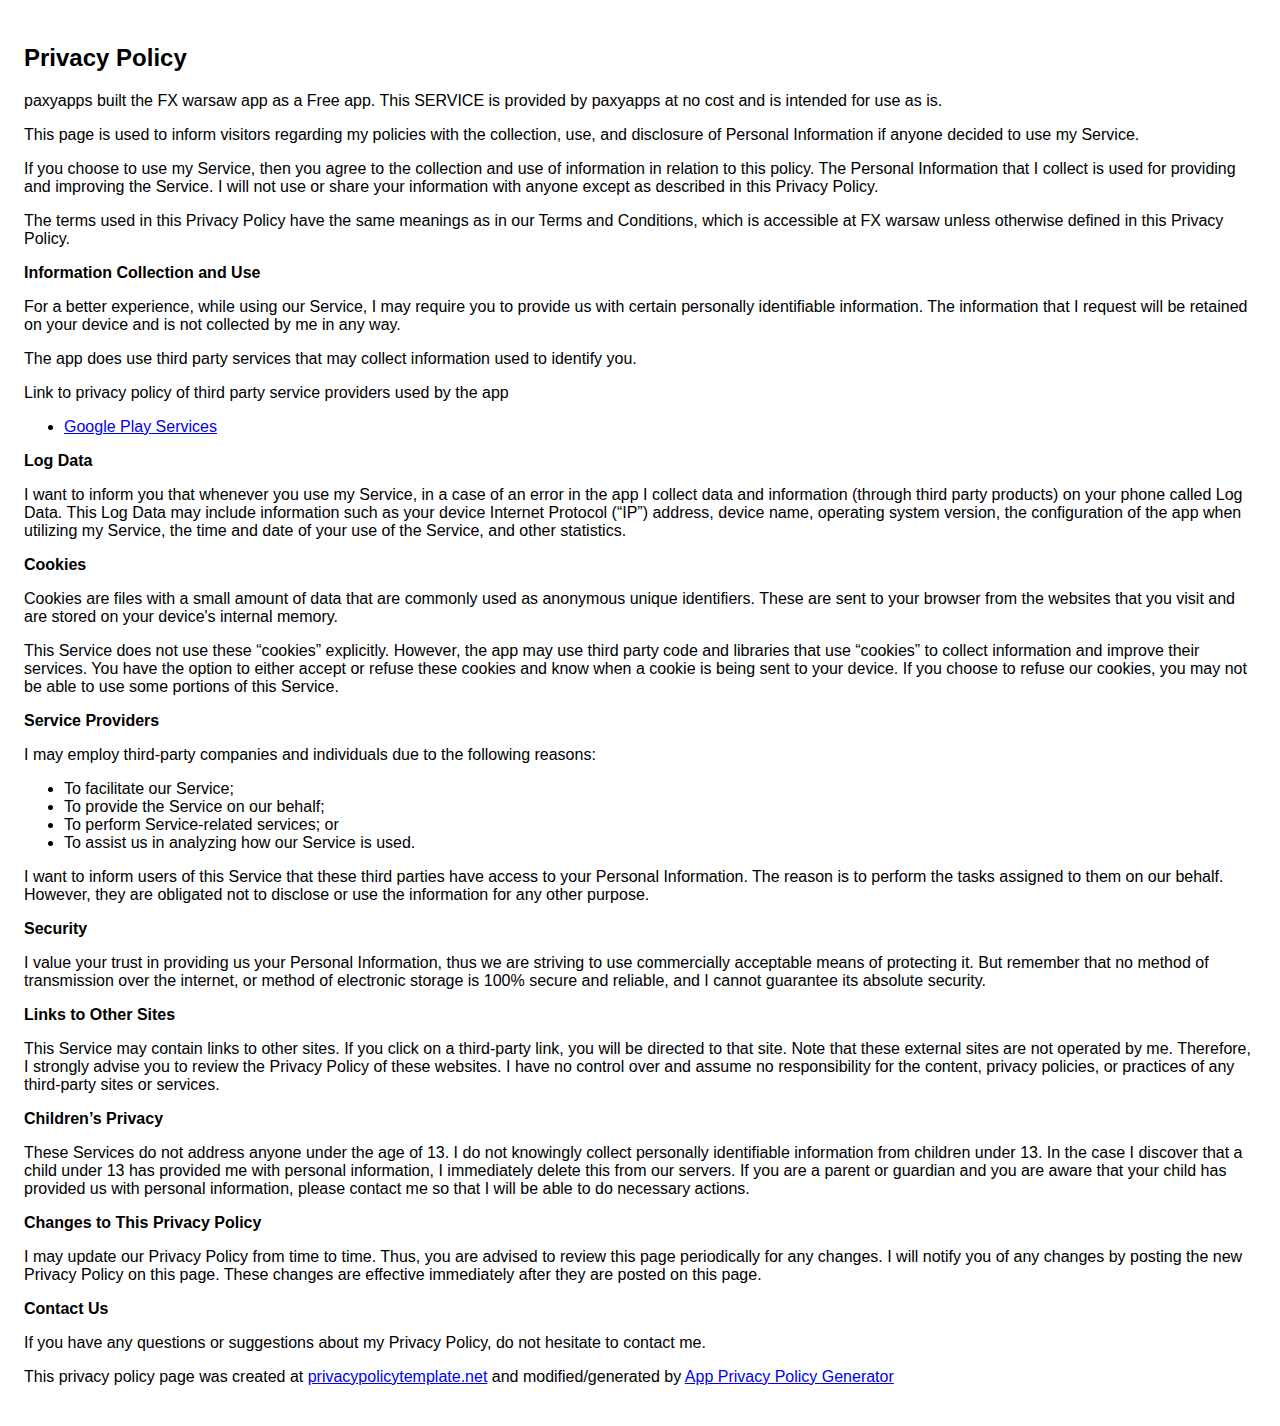
==== privacy–policy.html @ 09bb412e "first upload of website" ====
<!DOCTYPE html>
    <html>
    <head>
      <meta charset='utf-8'>
      <meta name='viewport' content='width=device-width'>
      <title>Privacy Policy</title>
      <style> body { font-family: 'Helvetica Neue', Helvetica, Arial, sans-serif; padding:1em; } </style>
    </head>
    <body>
    <h2>Privacy Policy</h2> <p> paxyapps built the FX warsaw app as a Free app. This SERVICE is provided by
                    paxyapps at no cost and is intended for use as is.
                  </p> <p>This page is used to inform visitors regarding my policies with the collection, use, and disclosure
                    of Personal Information if anyone decided to use my Service.
                  </p> <p>If you choose to use my Service, then you agree to the collection and use of information in
                    relation to this policy. The Personal Information that I collect is used for providing and improving
                    the Service. I will not use or share your information with anyone except as described
                    in this Privacy Policy.
                  </p> <p>The terms used in this Privacy Policy have the same meanings as in our Terms and Conditions, which is
                    accessible at FX warsaw unless otherwise defined in this Privacy Policy.
                  </p> <p><strong>Information Collection and Use</strong></p> <p>For a better experience, while using our Service, I may require you to provide us with certain
                    personally identifiable information. The information that I request will be retained on your device and is not collected by me in any way.
                  </p> <p>The app does use third party services that may collect information used to identify you.</p> <div><p>Link to privacy policy of third party service providers used by the app</p> <ul><li><a href="https://www.google.com/policies/privacy/" target="_blank">Google Play Services</a></li><!----><!----><!----><!----><!----><!----><!----></ul></div> <p><strong>Log Data</strong></p> <p> I want to inform you that whenever you use my Service, in a case of
                    an error in the app I collect data and information (through third party products) on your phone
                    called Log Data. This Log Data may include information such as your device Internet Protocol (“IP”) address,
                    device name, operating system version, the configuration of the app when utilizing my Service,
                    the time and date of your use of the Service, and other statistics.
                  </p> <p><strong>Cookies</strong></p> <p>Cookies are files with a small amount of data that are commonly used as anonymous unique identifiers.
                    These are sent to your browser from the websites that you visit and are stored on your device's internal
                    memory.
                  </p> <p>This Service does not use these “cookies” explicitly. However, the app may use third party code and
                    libraries that use “cookies” to collect information and improve their services. You have the option to
                    either accept or refuse these cookies and know when a cookie is being sent to your device. If you choose
                    to refuse our cookies, you may not be able to use some portions of this Service.
                  </p> <p><strong>Service Providers</strong></p> <p> I may employ third-party companies and individuals due to the following reasons:</p> <ul><li>To facilitate our Service;</li> <li>To provide the Service on our behalf;</li> <li>To perform Service-related services; or</li> <li>To assist us in analyzing how our Service is used.</li></ul> <p> I want to inform users of this Service that these third parties have access to
                    your Personal Information. The reason is to perform the tasks assigned to them on our behalf. However,
                    they are obligated not to disclose or use the information for any other purpose.
                  </p> <p><strong>Security</strong></p> <p> I value your trust in providing us your Personal Information, thus we are striving
                    to use commercially acceptable means of protecting it. But remember that no method of transmission over
                    the internet, or method of electronic storage is 100% secure and reliable, and I cannot guarantee
                    its absolute security.
                  </p> <p><strong>Links to Other Sites</strong></p> <p>This Service may contain links to other sites. If you click on a third-party link, you will be directed
                    to that site. Note that these external sites are not operated by me. Therefore, I strongly
                    advise you to review the Privacy Policy of these websites. I have no control over
                    and assume no responsibility for the content, privacy policies, or practices of any third-party sites
                    or services.
                  </p> <p><strong>Children’s Privacy</strong></p> <p>These Services do not address anyone under the age of 13. I do not knowingly collect
                    personally identifiable information from children under 13. In the case I discover that a child
                    under 13 has provided me with personal information, I immediately delete this from
                    our servers. If you are a parent or guardian and you are aware that your child has provided us with personal
                    information, please contact me so that I will be able to do necessary actions.
                  </p> <p><strong>Changes to This Privacy Policy</strong></p> <p> I may update our Privacy Policy from time to time. Thus, you are advised to review
                    this page periodically for any changes. I will notify you of any changes by posting
                    the new Privacy Policy on this page. These changes are effective immediately after they are posted on
                    this page.
                  </p> <p><strong>Contact Us</strong></p> <p>If you have any questions or suggestions about my Privacy Policy, do not hesitate to contact
                    me.
                  </p> <p>This privacy policy page was created at <a href="https://privacypolicytemplate.net" target="_blank">privacypolicytemplate.net</a>
                    and modified/generated by <a href="https://app-privacy-policy-generator.firebaseapp.com/" target="_blank">App
                      Privacy Policy Generator</a></p>
    </body>
    </html>
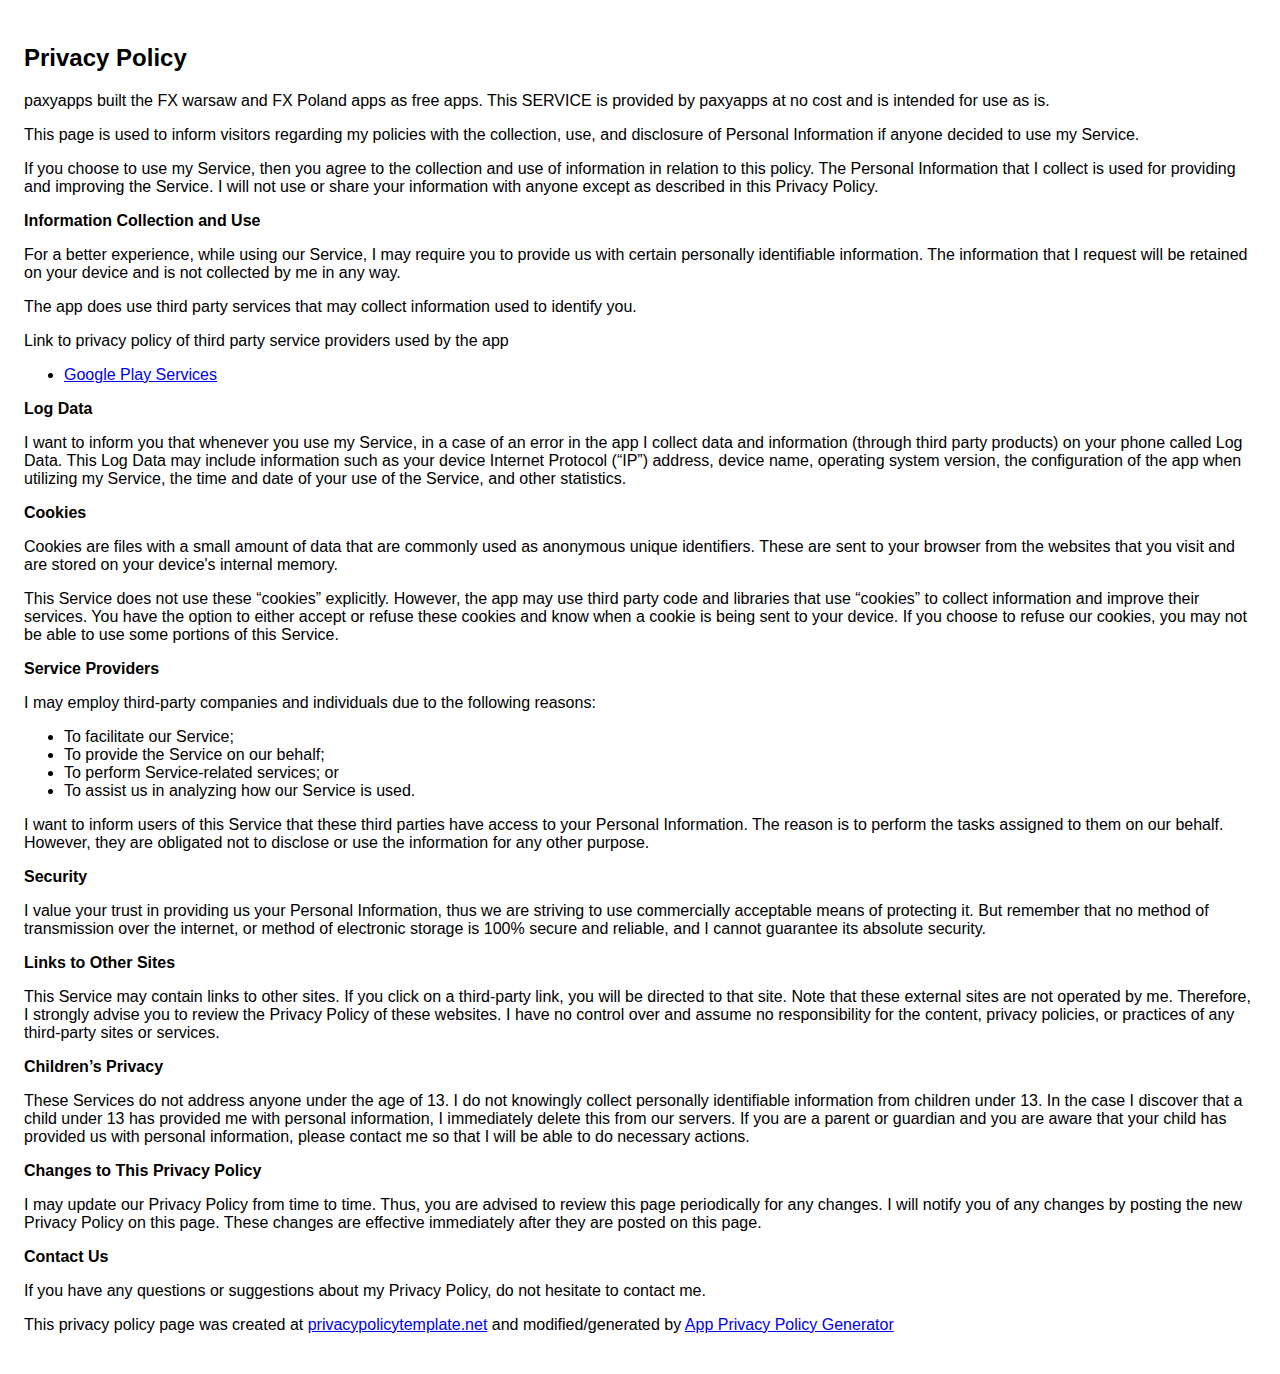
==== commit 54bd7108: "Update privacy–policy.html" ====
--- a/privacy–policy.html
+++ b/privacy–policy.html
@@ -7,7 +7,7 @@
       <style> body { font-family: 'Helvetica Neue', Helvetica, Arial, sans-serif; padding:1em; } </style>
     </head>
     <body>
-    <h2>Privacy Policy</h2> <p> paxyapps built the FX warsaw app as a Free app. This SERVICE is provided by
+    <h2>Privacy Policy</h2> <p> paxyapps built the FX warsaw and FX Poland apps as free apps. This SERVICE is provided by
                     paxyapps at no cost and is intended for use as is.
                   </p> <p>This page is used to inform visitors regarding my policies with the collection, use, and disclosure
                     of Personal Information if anyone decided to use my Service.
@@ -15,9 +15,8 @@
                     relation to this policy. The Personal Information that I collect is used for providing and improving
                     the Service. I will not use or share your information with anyone except as described
                     in this Privacy Policy.
-                  </p> <p>The terms used in this Privacy Policy have the same meanings as in our Terms and Conditions, which is
-                    accessible at FX warsaw unless otherwise defined in this Privacy Policy.
-                  </p> <p><strong>Information Collection and Use</strong></p> <p>For a better experience, while using our Service, I may require you to provide us with certain
+                  </p> 
+                  <p><strong>Information Collection and Use</strong></p> <p>For a better experience, while using our Service, I may require you to provide us with certain
                     personally identifiable information. The information that I request will be retained on your device and is not collected by me in any way.
                   </p> <p>The app does use third party services that may collect information used to identify you.</p> <div><p>Link to privacy policy of third party service providers used by the app</p> <ul><li><a href="https://www.google.com/policies/privacy/" target="_blank">Google Play Services</a></li><!----><!----><!----><!----><!----><!----><!----></ul></div> <p><strong>Log Data</strong></p> <p> I want to inform you that whenever you use my Service, in a case of
                     an error in the app I collect data and information (through third party products) on your phone
@@ -59,4 +58,4 @@
                       Privacy Policy Generator</a></p>
     </body>
     </html>
-      +      
